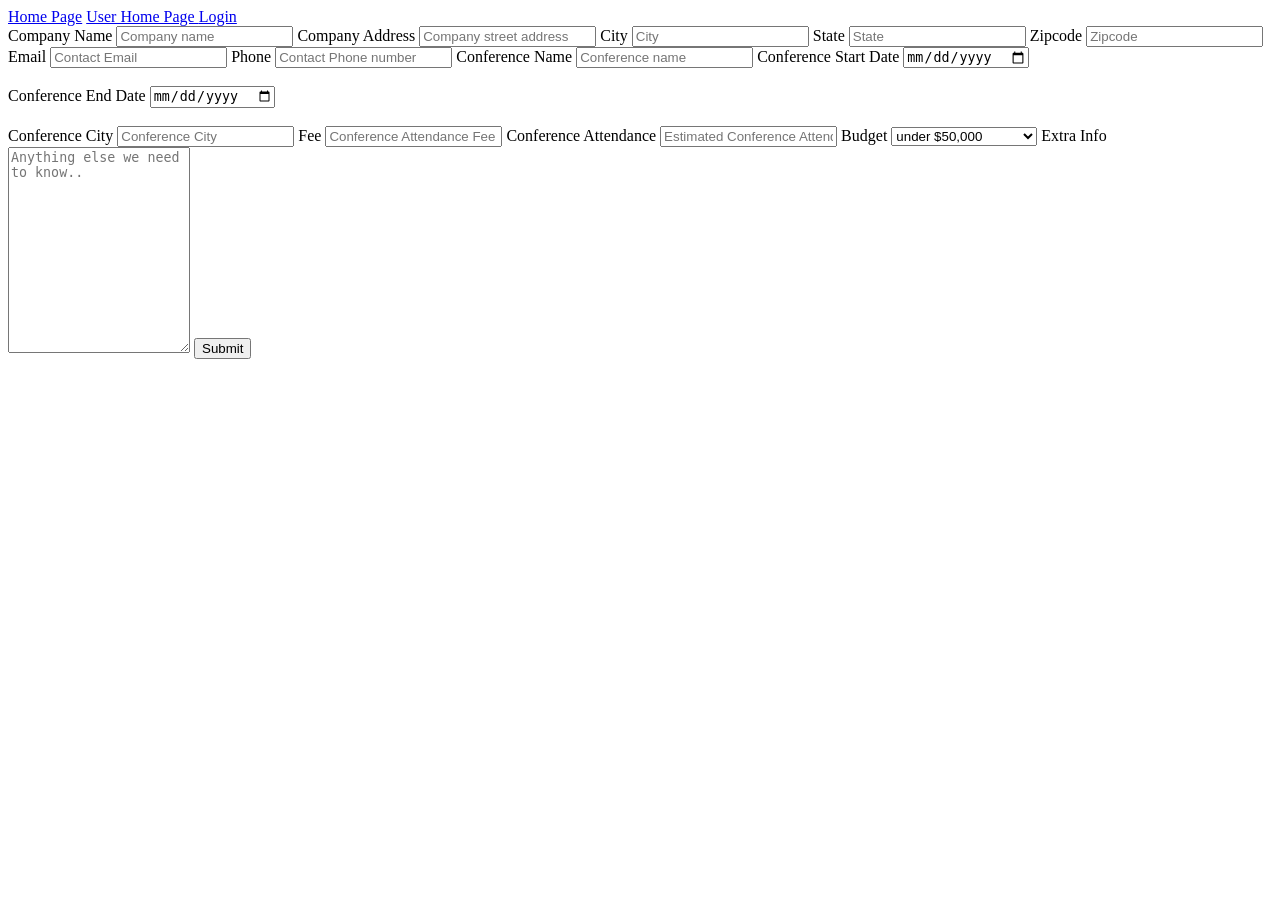
==== Website/frontend/public/old pages/eventinput.html @ 9f895e98 "addingfiles" ====
<!DOCTYPE html>
<html lang="en">
  <head>
    <meta charset="utf-8" />
    <link rel="icon" href="%PUBLIC_URL%/favicon.ico" />
    <meta name="viewport" content="width=device-width, initial-scale=1" />
    <meta name="theme-color" content="#000000" />
    <meta
      name="description"
      content="Web site created using create-react-app"
    />
    <link rel="apple-touch-icon" href="%PUBLIC_URL%/logo192.png" />
    <!--
      manifest.json provides metadata used when your web app is installed on a
      user's mobile device or desktop. See https://developers.google.com/web/fundamentals/web-app-manifest/
    -->
    <link rel="manifest" href="%PUBLIC_URL%/manifest.json" />
    <!--
      Notice the use of %PUBLIC_URL% in the tags above.
      It will be replaced with the URL of the `public` folder during the build.
      Only files inside the `public` folder can be referenced from the HTML.

      Unlike "/favicon.ico" or "favicon.ico", "%PUBLIC_URL%/favicon.ico" will
      work correctly both with client-side routing and a non-root public URL.
      Learn how to configure a non-root public URL by running `npm run build`.
    -->
    <title>Meeting Makers</title>
  <nav> 
    <a href="index.html"> Home Page</a>
    <a href="userHome.html">User Home Page </a>
    <a href="loginpage.html"> Login</a>
  </nav>
  
    <link rel="stylesheet" href="css/style.css">
  
  </head>

  <div class="container">
  <form action="action_page.php">
<!-- Organization inputs-->
    <label for="oname">Company Name</label>
    <input type="text" id="oname" name="oname" placeholder="Company name">

    <label for="oaddress">Company Address</label>
    <input type="text" id="oaddress" name="oaddress" placeholder="Company street address">

    <label for="ocity">City</label>
    <input type="text" id="ocity" name="ocity" placeholder="City">

    <label for="ostate">State</label>
    <input type="text" id="ostate" name="ostate" placeholder="State">

    <label for="ozip">Zipcode</label>
    <input type="text" id="ozip" name="ozip" placeholder="Zipcode">

    <label for="oemail">Email</label>
    <input type="text" id="oemail" name="oemail" placeholder="Contact Email">

    <label for="ophone">Phone</label>
    <input type="text" id="ophone" name="ophone" placeholder="Contact Phone number">

<!-- Conference inputs-->
    <label for="cname">Conference Name</label>
    <input type="text" id="cname" name="cname" placeholder="Conference name">

    <label for="cstart">Conference Start Date</label>
    <input type="date" id="cstart" name="cstart" placeholder="Start Date">
<br>
<br>
    <label for="cend">Conference End Date</label>
    <input type="date" id="cend" name="cend" placeholder="End Date">
<br>
<br>
    <label for="ccity">Conference City</label>
    <input type="text" id="ccity" name="ccity" placeholder="Conference City">

    <label for="cfee">Fee</label>
    <input type="text" id="cfee" name="cfee" placeholder="Conference Attendance Fee">

    <label for="cattendance">Conference Attendance</label>
    <input type="text" id="cattendance" name="cattendance" placeholder="Estimated Conference Attendance">

    <label for="budget">Budget</label>
    <select id="budget" name="budget">
      <option value="50,000">under $50,000</option>
      <option value="75,000">$50,000 - $75,000</option>
      <option value="100,000">$75,000 - $100,000</option>
      <option value="125,000">$100,000 - $125,000</option>
      <option value="150,000">$125,000 - $150,000</option>
      <option value="150,000+">Above $150,000</option>
    </select>

      <!-- Not sure how to do attendees - do we need to? -->

      <!-- Didn't include hotel - do we need to? -->

    <label for="subject">Extra Info</label>
    <textarea id="subject" name="subject" placeholder="Anything else we need to know.." style="height:200px"></textarea>

    <input type="submit" value="Submit">

  </form>
</div>


</html>
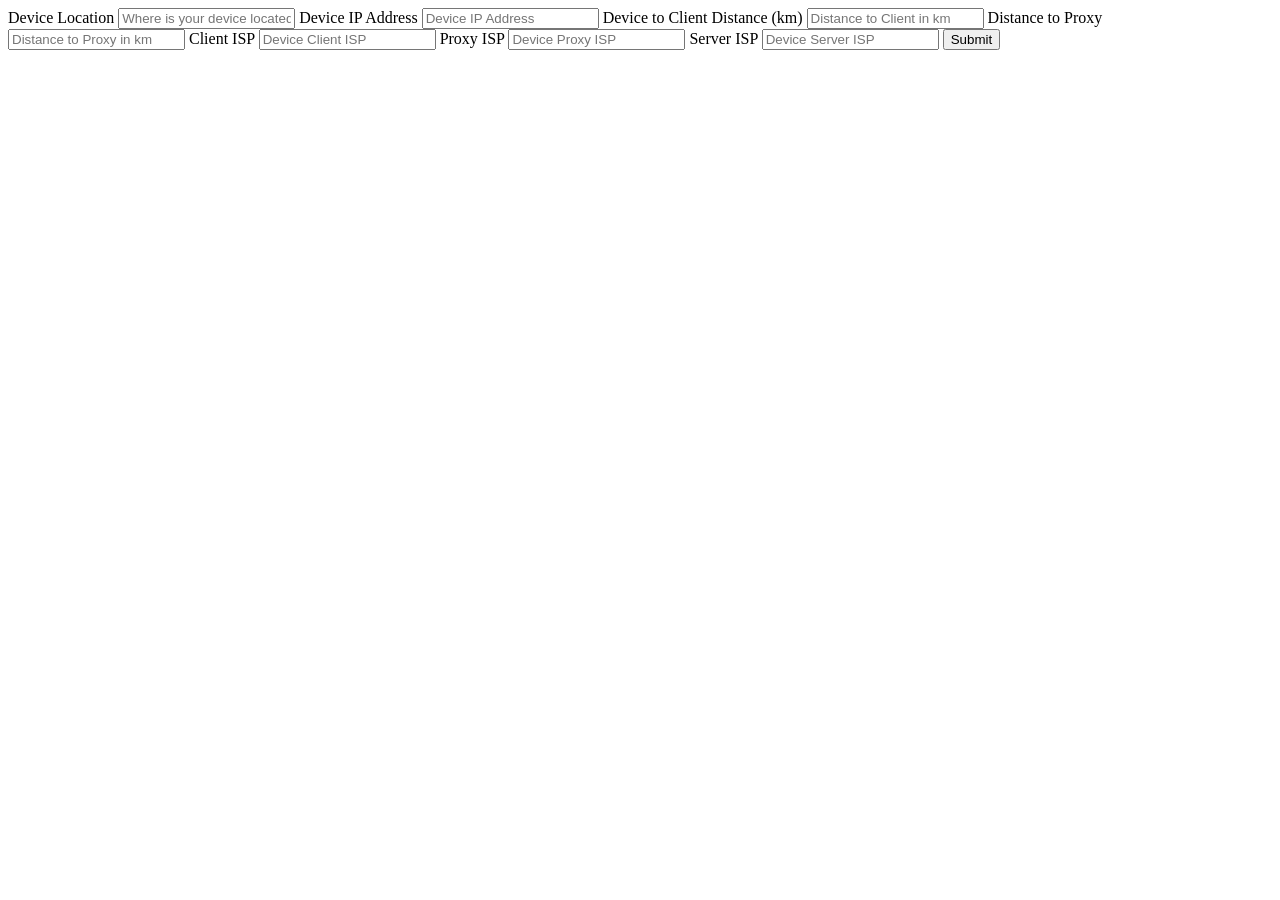
==== commit a65f3b6c: "push eveerything" ====
--- a/Website/frontend/public/old pages/eventinput.html
+++ b/Website/frontend/public/old pages/eventinput.html
@@ -23,43 +23,44 @@
       Unlike "/favicon.ico" or "favicon.ico", "%PUBLIC_URL%/favicon.ico" will
       work correctly both with client-side routing and a non-root public URL.
       Learn how to configure a non-root public URL by running `npm run build`.
-    -->
-    <title>Meeting Makers</title>
-  <nav> 
+-->
+    <title>Proxy Detector</title>
+     <!-- <nav> 
     <a href="index.html"> Home Page</a>
     <a href="userHome.html">User Home Page </a>
     <a href="loginpage.html"> Login</a>
   </nav>
-  
+-->
+
     <link rel="stylesheet" href="css/style.css">
   
   </head>
 
   <div class="container">
   <form action="action_page.php">
-<!-- Organization inputs-->
-    <label for="oname">Company Name</label>
-    <input type="text" id="oname" name="oname" placeholder="Company name">
+<!-- Deivce inputs-->
+    <label for="DLocation">Device Location</label>
+    <input type="text" id="DLocation" name="DLocation" placeholder="Where is your device located?">
 
-    <label for="oaddress">Company Address</label>
-    <input type="text" id="oaddress" name="oaddress" placeholder="Company street address">
+    <label for="DIP">Device IP Address</label>
+    <input type="text" id="DIP" name="DIP" placeholder="Device IP Address">
 
-    <label for="ocity">City</label>
-    <input type="text" id="ocity" name="ocity" placeholder="City">
+    <label for="DCDistance">Device to Client Distance (km)</label>
+    <input type="text" id="DCDistance" name="DCDistance" placeholder="Distance to Client in km">
 
-    <label for="ostate">State</label>
-    <input type="text" id="ostate" name="ostate" placeholder="State">
+    <label for="DPDistance">Distance to Proxy</label>
+    <input type="text" id="DPDistance" name="DPDistance" placeholder="Distance to Proxy in km">
 
-    <label for="ozip">Zipcode</label>
-    <input type="text" id="ozip" name="ozip" placeholder="Zipcode">
+    <label for="DCISP">Client ISP</label>
+    <input type="text" id="DCISP" name="DCISP" placeholder="Device Client ISP">
 
-    <label for="oemail">Email</label>
-    <input type="text" id="oemail" name="oemail" placeholder="Contact Email">
+    <label for="DPISP">Proxy ISP</label>
+    <input type="text" id="DPISP" name="DPISP" placeholder="Device Proxy ISP">
 
-    <label for="ophone">Phone</label>
-    <input type="text" id="ophone" name="ophone" placeholder="Contact Phone number">
+    <label for="DSISP">Server ISP</label>
+    <input type="text" id="DPISP" name="DPISP" placeholder="Device Server ISP">
 
-<!-- Conference inputs-->
+    <!-- Conference inputs
     <label for="cname">Conference Name</label>
     <input type="text" id="cname" name="cname" placeholder="Conference name">
 
@@ -90,13 +91,10 @@
       <option value="150,000+">Above $150,000</option>
     </select>
 
-      <!-- Not sure how to do attendees - do we need to? -->
-
-      <!-- Didn't include hotel - do we need to? -->
 
     <label for="subject">Extra Info</label>
     <textarea id="subject" name="subject" placeholder="Anything else we need to know.." style="height:200px"></textarea>
-
+-->
     <input type="submit" value="Submit">
 
   </form>
